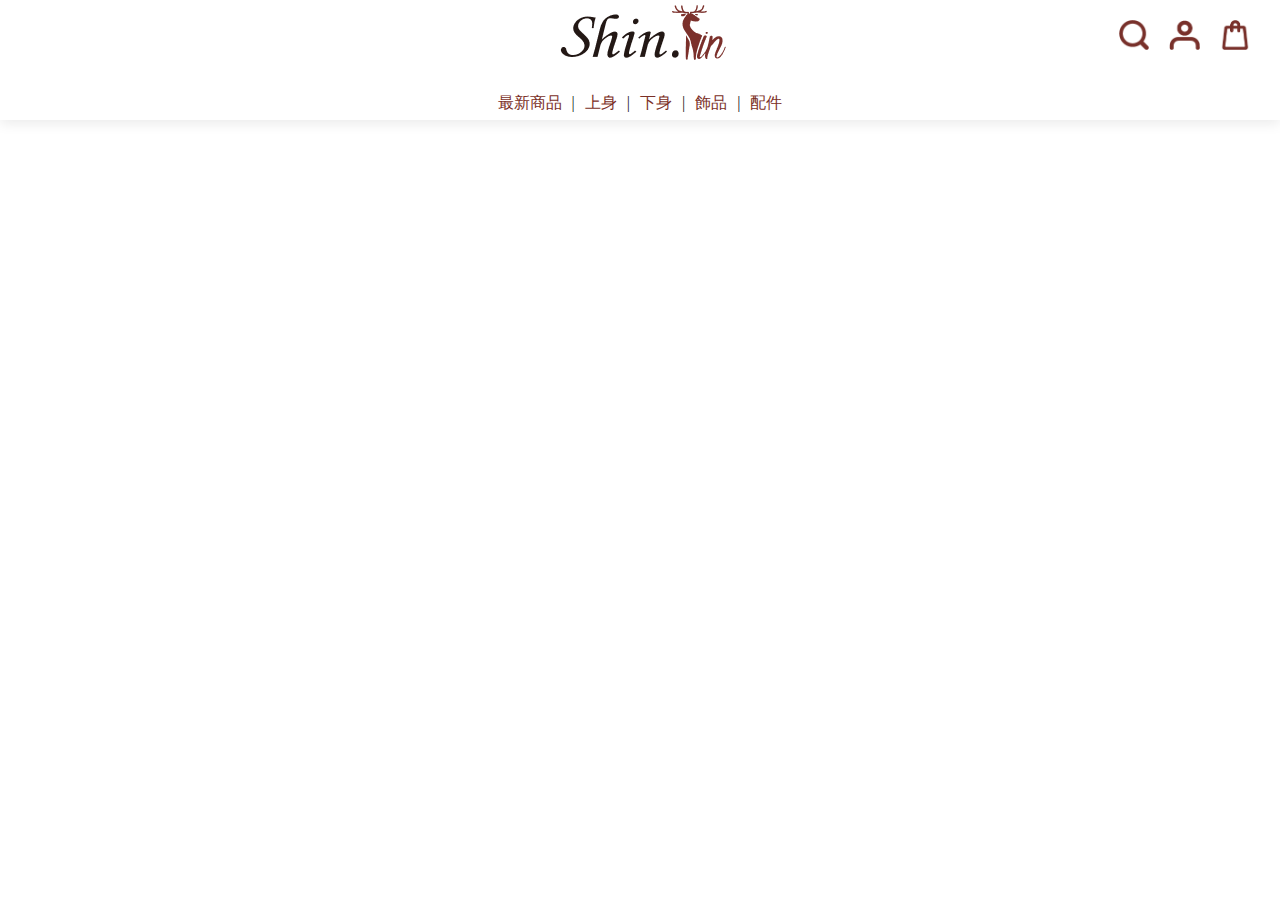
==== header.html @ 57d5ed27 "feat: header basic style" ====
<!DOCTYPE html>
<html lang="en">
  <head>
    <meta charset="UTF-8" />
    <meta name="viewport" content="width=device-width, initial-scale=1.0" />
    <title>Document</title>
    <link rel="stylesheet" href="./style/reset.css" />
    <link rel="stylesheet" href="./style/hamburger.css" />
    <link rel="stylesheet" href="./style/header.css" />
  </head>
  <body>
    <!-- header start -->
    <header>
      <!-- logo -->
      <div class="header-row">
        <div class="header-logo">
          <img
            class="header-logo-mobile"
            src="./images/00_icon/icon_mobile.png"
            alt=""
          />
          <img
            class="header-logo-tab"
            src="./images/00_icon/icon_tab.png"
            alt=""
          />
        </div>
      </div>
      <!-- 手機版右側選單 -->
      <div class="header-right">
        <img
          class="header-icon"
          src="./images/00_icon/icon_search.png"
          alt=""
        />
        <img
          class="header-icon"
          src="./images/00_icon/icon_member.png"
          alt=""
        />
        <img class="header-ham" src="./images/00_icon/icon_cart.png" alt="" />
        <button class="hamburger" type="button">
          <span class="hamburger-box">
            <span class="hamburger-inner"></span>
          </span>
        </button>
      </div>
      <div class="hamburger-list">
        <div>
          <button class="btn-special"><a href="">優惠專區</a></button>
          <button class="btn-special"><a href="">品牌聯名</a></button>
          <button class="btn-special"><a href="">特別企劃</a></button>
        </div>
        <div>
          <button class="btn-list"><a href="">全部商品</a></button>
          <button class="btn-list"><a href="">品牌故事</a></button>
          <button class="btn-list"><a href="">購物說明</a></button>
        </div>
      </div>
      <!-- 平板版navbar選單 -->
      <div class="header-row2">
        <a href="">最新商品</a>
        <p>|</p>
        <a href="">上身</a>
        <p>|</p>
        <a href="">下身</a>
        <p>|</p>
        <a href="">飾品</a>
        <p>|</p>
        <a href="">配件</a>
      </div>
    </header>
    <!-- header end -->
    <script src="./js/header.js"></script>
  </body>
</html>
---- style/hamburger.css ----
/*!
 * Hamburgers
 * @description Tasty CSS-animated hamburgers
 * @author Jonathan Suh @jonsuh
 * @site https://jonsuh.com/hamburgers
 * @link https://github.com/jonsuh/hamburgers
 */
.hamburger {
  padding: 15px 15px;
  display: inline-block;
  cursor: pointer;
  transition-property: opacity, filter;
  transition-duration: 0.15s;
  transition-timing-function: linear;
  font: inherit;
  color: inherit;
  text-transform: none;
  background-color: transparent;
  border: 0;
  margin: 0;
  overflow: visible; }
  .hamburger:hover {
    opacity: 0.7; }
  .hamburger.is-active:hover {
    opacity: 0.7; }
  .hamburger.is-active .hamburger-inner,
  .hamburger.is-active .hamburger-inner::before,
  .hamburger.is-active .hamburger-inner::after {
    background-color: #7b3027; }

.hamburger-box {
  width: 40px;
  height: 24px;
  display: inline-block;
  position: relative; }

.hamburger-inner {
  display: block;
  top: 50%;
  margin-top: -2px; }
  .hamburger-inner, .hamburger-inner::before, .hamburger-inner::after {
    width: 35px;
    height: 5px;
    background-color: #7b3027;
    border-radius: 10px;
    position: absolute;
    transition-property: transform;
    transition-duration: 0.15s;
    transition-timing-function: ease; }
  .hamburger-inner::before, .hamburger-inner::after {
    content: "";
    display: block; }
  .hamburger-inner::before {
    top: -10px; }
  .hamburger-inner::after {
    bottom: -10px; }

/*
   * 3DX
   */
.hamburger--3dx .hamburger-box {
  perspective: 80px; }

.hamburger--3dx .hamburger-inner {
  transition: transform 0.15s cubic-bezier(0.645, 0.045, 0.355, 1), background-color 0s 0.1s cubic-bezier(0.645, 0.045, 0.355, 1); }
  .hamburger--3dx .hamburger-inner::before, .hamburger--3dx .hamburger-inner::after {
    transition: transform 0s 0.1s cubic-bezier(0.645, 0.045, 0.355, 1); }

.hamburger--3dx.is-active .hamburger-inner {
  background-color: transparent !important;
  transform: rotateY(180deg); }
  .hamburger--3dx.is-active .hamburger-inner::before {
    transform: translate3d(0, 10px, 0) rotate(45deg); }
  .hamburger--3dx.is-active .hamburger-inner::after {
    transform: translate3d(0, -10px, 0) rotate(-45deg); }

/*
   * 3DX Reverse
   */
.hamburger--3dx-r .hamburger-box {
  perspective: 80px; }

.hamburger--3dx-r .hamburger-inner {
  transition: transform 0.15s cubic-bezier(0.645, 0.045, 0.355, 1), background-color 0s 0.1s cubic-bezier(0.645, 0.045, 0.355, 1); }
  .hamburger--3dx-r .hamburger-inner::before, .hamburger--3dx-r .hamburger-inner::after {
    transition: transform 0s 0.1s cubic-bezier(0.645, 0.045, 0.355, 1); }

.hamburger--3dx-r.is-active .hamburger-inner {
  background-color: transparent !important;
  transform: rotateY(-180deg); }
  .hamburger--3dx-r.is-active .hamburger-inner::before {
    transform: translate3d(0, 10px, 0) rotate(45deg); }
  .hamburger--3dx-r.is-active .hamburger-inner::after {
    transform: translate3d(0, -10px, 0) rotate(-45deg); }

/*
   * 3DY
   */
.hamburger--3dy .hamburger-box {
  perspective: 80px; }

.hamburger--3dy .hamburger-inner {
  transition: transform 0.15s cubic-bezier(0.645, 0.045, 0.355, 1), background-color 0s 0.1s cubic-bezier(0.645, 0.045, 0.355, 1); }
  .hamburger--3dy .hamburger-inner::before, .hamburger--3dy .hamburger-inner::after {
    transition: transform 0s 0.1s cubic-bezier(0.645, 0.045, 0.355, 1); }

.hamburger--3dy.is-active .hamburger-inner {
  background-color: transparent !important;
  transform: rotateX(-180deg); }
  .hamburger--3dy.is-active .hamburger-inner::before {
    transform: translate3d(0, 10px, 0) rotate(45deg); }
  .hamburger--3dy.is-active .hamburger-inner::after {
    transform: translate3d(0, -10px, 0) rotate(-45deg); }

/*
   * 3DY Reverse
   */
.hamburger--3dy-r .hamburger-box {
  perspective: 80px; }

.hamburger--3dy-r .hamburger-inner {
  transition: transform 0.15s cubic-bezier(0.645, 0.045, 0.355, 1), background-color 0s 0.1s cubic-bezier(0.645, 0.045, 0.355, 1); }
  .hamburger--3dy-r .hamburger-inner::before, .hamburger--3dy-r .hamburger-inner::after {
    transition: transform 0s 0.1s cubic-bezier(0.645, 0.045, 0.355, 1); }

.hamburger--3dy-r.is-active .hamburger-inner {
  background-color: transparent !important;
  transform: rotateX(180deg); }
  .hamburger--3dy-r.is-active .hamburger-inner::before {
    transform: translate3d(0, 10px, 0) rotate(45deg); }
  .hamburger--3dy-r.is-active .hamburger-inner::after {
    transform: translate3d(0, -10px, 0) rotate(-45deg); }

/*
   * 3DXY
   */
.hamburger--3dxy .hamburger-box {
  perspective: 80px; }

.hamburger--3dxy .hamburger-inner {
  transition: transform 0.15s cubic-bezier(0.645, 0.045, 0.355, 1), background-color 0s 0.1s cubic-bezier(0.645, 0.045, 0.355, 1); }
  .hamburger--3dxy .hamburger-inner::before, .hamburger--3dxy .hamburger-inner::after {
    transition: transform 0s 0.1s cubic-bezier(0.645, 0.045, 0.355, 1); }

.hamburger--3dxy.is-active .hamburger-inner {
  background-color: transparent !important;
  transform: rotateX(180deg) rotateY(180deg); }
  .hamburger--3dxy.is-active .hamburger-inner::before {
    transform: translate3d(0, 10px, 0) rotate(45deg); }
  .hamburger--3dxy.is-active .hamburger-inner::after {
    transform: translate3d(0, -10px, 0) rotate(-45deg); }

/*
   * 3DXY Reverse
   */
.hamburger--3dxy-r .hamburger-box {
  perspective: 80px; }

.hamburger--3dxy-r .hamburger-inner {
  transition: transform 0.15s cubic-bezier(0.645, 0.045, 0.355, 1), background-color 0s 0.1s cubic-bezier(0.645, 0.045, 0.355, 1); }
  .hamburger--3dxy-r .hamburger-inner::before, .hamburger--3dxy-r .hamburger-inner::after {
    transition: transform 0s 0.1s cubic-bezier(0.645, 0.045, 0.355, 1); }

.hamburger--3dxy-r.is-active .hamburger-inner {
  background-color: transparent !important;
  transform: rotateX(180deg) rotateY(180deg) rotateZ(-180deg); }
  .hamburger--3dxy-r.is-active .hamburger-inner::before {
    transform: translate3d(0, 10px, 0) rotate(45deg); }
  .hamburger--3dxy-r.is-active .hamburger-inner::after {
    transform: translate3d(0, -10px, 0) rotate(-45deg); }

/*
   * Arrow
   */
.hamburger--arrow.is-active .hamburger-inner::before {
  transform: translate3d(-8px, 0, 0) rotate(-45deg) scale(0.7, 1); }

.hamburger--arrow.is-active .hamburger-inner::after {
  transform: translate3d(-8px, 0, 0) rotate(45deg) scale(0.7, 1); }

/*
   * Arrow Right
   */
.hamburger--arrow-r.is-active .hamburger-inner::before {
  transform: translate3d(8px, 0, 0) rotate(45deg) scale(0.7, 1); }

.hamburger--arrow-r.is-active .hamburger-inner::after {
  transform: translate3d(8px, 0, 0) rotate(-45deg) scale(0.7, 1); }

/*
   * Arrow Alt
   */
.hamburger--arrowalt .hamburger-inner::before {
  transition: top 0.1s 0.1s ease, transform 0.1s cubic-bezier(0.165, 0.84, 0.44, 1); }

.hamburger--arrowalt .hamburger-inner::after {
  transition: bottom 0.1s 0.1s ease, transform 0.1s cubic-bezier(0.165, 0.84, 0.44, 1); }

.hamburger--arrowalt.is-active .hamburger-inner::before {
  top: 0;
  transform: translate3d(-8px, -10px, 0) rotate(-45deg) scale(0.7, 1);
  transition: top 0.1s ease, transform 0.1s 0.1s cubic-bezier(0.895, 0.03, 0.685, 0.22); }

.hamburger--arrowalt.is-active .hamburger-inner::after {
  bottom: 0;
  transform: translate3d(-8px, 10px, 0) rotate(45deg) scale(0.7, 1);
  transition: bottom 0.1s ease, transform 0.1s 0.1s cubic-bezier(0.895, 0.03, 0.685, 0.22); }

/*
   * Arrow Alt Right
   */
.hamburger--arrowalt-r .hamburger-inner::before {
  transition: top 0.1s 0.1s ease, transform 0.1s cubic-bezier(0.165, 0.84, 0.44, 1); }

.hamburger--arrowalt-r .hamburger-inner::after {
  transition: bottom 0.1s 0.1s ease, transform 0.1s cubic-bezier(0.165, 0.84, 0.44, 1); }

.hamburger--arrowalt-r.is-active .hamburger-inner::before {
  top: 0;
  transform: translate3d(8px, -10px, 0) rotate(45deg) scale(0.7, 1);
  transition: top 0.1s ease, transform 0.1s 0.1s cubic-bezier(0.895, 0.03, 0.685, 0.22); }

.hamburger--arrowalt-r.is-active .hamburger-inner::after {
  bottom: 0;
  transform: translate3d(8px, 10px, 0) rotate(-45deg) scale(0.7, 1);
  transition: bottom 0.1s ease, transform 0.1s 0.1s cubic-bezier(0.895, 0.03, 0.685, 0.22); }

/*
   * Arrow Turn
   */
.hamburger--arrowturn.is-active .hamburger-inner {
  transform: rotate(-180deg); }
  .hamburger--arrowturn.is-active .hamburger-inner::before {
    transform: translate3d(8px, 0, 0) rotate(45deg) scale(0.7, 1); }
  .hamburger--arrowturn.is-active .hamburger-inner::after {
    transform: translate3d(8px, 0, 0) rotate(-45deg) scale(0.7, 1); }

/*
   * Arrow Turn Right
   */
.hamburger--arrowturn-r.is-active .hamburger-inner {
  transform: rotate(-180deg); }
  .hamburger--arrowturn-r.is-active .hamburger-inner::before {
    transform: translate3d(-8px, 0, 0) rotate(-45deg) scale(0.7, 1); }
  .hamburger--arrowturn-r.is-active .hamburger-inner::after {
    transform: translate3d(-8px, 0, 0) rotate(45deg) scale(0.7, 1); }

/*
   * Boring
   */
.hamburger--boring .hamburger-inner, .hamburger--boring .hamburger-inner::before, .hamburger--boring .hamburger-inner::after {
  transition-property: none; }

.hamburger--boring.is-active .hamburger-inner {
  transform: rotate(45deg); }
  .hamburger--boring.is-active .hamburger-inner::before {
    top: 0;
    opacity: 0; }
  .hamburger--boring.is-active .hamburger-inner::after {
    bottom: 0;
    transform: rotate(-90deg); }

/*
   * Collapse
   */
.hamburger--collapse .hamburger-inner {
  top: auto;
  bottom: 0;
  transition-duration: 0.13s;
  transition-delay: 0.13s;
  transition-timing-function: cubic-bezier(0.55, 0.055, 0.675, 0.19); }
  .hamburger--collapse .hamburger-inner::after {
    top: -20px;
    transition: top 0.2s 0.2s cubic-bezier(0.33333, 0.66667, 0.66667, 1), opacity 0.1s linear; }
  .hamburger--collapse .hamburger-inner::before {
    transition: top 0.12s 0.2s cubic-bezier(0.33333, 0.66667, 0.66667, 1), transform 0.13s cubic-bezier(0.55, 0.055, 0.675, 0.19); }

.hamburger--collapse.is-active .hamburger-inner {
  transform: translate3d(0, -10px, 0) rotate(-45deg);
  transition-delay: 0.22s;
  transition-timing-function: cubic-bezier(0.215, 0.61, 0.355, 1); }
  .hamburger--collapse.is-active .hamburger-inner::after {
    top: 0;
    opacity: 0;
    transition: top 0.2s cubic-bezier(0.33333, 0, 0.66667, 0.33333), opacity 0.1s 0.22s linear; }
  .hamburger--collapse.is-active .hamburger-inner::before {
    top: 0;
    transform: rotate(-90deg);
    transition: top 0.1s 0.16s cubic-bezier(0.33333, 0, 0.66667, 0.33333), transform 0.13s 0.25s cubic-bezier(0.215, 0.61, 0.355, 1); }

/*
   * Collapse Reverse
   */
.hamburger--collapse-r .hamburger-inner {
  top: auto;
  bottom: 0;
  transition-duration: 0.13s;
  transition-delay: 0.13s;
  transition-timing-function: cubic-bezier(0.55, 0.055, 0.675, 0.19); }
  .hamburger--collapse-r .hamburger-inner::after {
    top: -20px;
    transition: top 0.2s 0.2s cubic-bezier(0.33333, 0.66667, 0.66667, 1), opacity 0.1s linear; }
  .hamburger--collapse-r .hamburger-inner::before {
    transition: top 0.12s 0.2s cubic-bezier(0.33333, 0.66667, 0.66667, 1), transform 0.13s cubic-bezier(0.55, 0.055, 0.675, 0.19); }

.hamburger--collapse-r.is-active .hamburger-inner {
  transform: translate3d(0, -10px, 0) rotate(45deg);
  transition-delay: 0.22s;
  transition-timing-function: cubic-bezier(0.215, 0.61, 0.355, 1); }
  .hamburger--collapse-r.is-active .hamburger-inner::after {
    top: 0;
    opacity: 0;
    transition: top 0.2s cubic-bezier(0.33333, 0, 0.66667, 0.33333), opacity 0.1s 0.22s linear; }
  .hamburger--collapse-r.is-active .hamburger-inner::before {
    top: 0;
    transform: rotate(90deg);
    transition: top 0.1s 0.16s cubic-bezier(0.33333, 0, 0.66667, 0.33333), transform 0.13s 0.25s cubic-bezier(0.215, 0.61, 0.355, 1); }

/*
   * Elastic
   */
.hamburger--elastic .hamburger-inner {
  top: 2px;
  transition-duration: 0.275s;
  transition-timing-function: cubic-bezier(0.68, -0.55, 0.265, 1.55); }
  .hamburger--elastic .hamburger-inner::before {
    top: 10px;
    transition: opacity 0.125s 0.275s ease; }
  .hamburger--elastic .hamburger-inner::after {
    top: 20px;
    transition: transform 0.275s cubic-bezier(0.68, -0.55, 0.265, 1.55); }

.hamburger--elastic.is-active .hamburger-inner {
  transform: translate3d(0, 10px, 0) rotate(135deg);
  transition-delay: 0.075s; }
  .hamburger--elastic.is-active .hamburger-inner::before {
    transition-delay: 0s;
    opacity: 0; }
  .hamburger--elastic.is-active .hamburger-inner::after {
    transform: translate3d(0, -20px, 0) rotate(-270deg);
    transition-delay: 0.075s; }

/*
   * Elastic Reverse
   */
.hamburger--elastic-r .hamburger-inner {
  top: 2px;
  transition-duration: 0.275s;
  transition-timing-function: cubic-bezier(0.68, -0.55, 0.265, 1.55); }
  .hamburger--elastic-r .hamburger-inner::before {
    top: 10px;
    transition: opacity 0.125s 0.275s ease; }
  .hamburger--elastic-r .hamburger-inner::after {
    top: 20px;
    transition: transform 0.275s cubic-bezier(0.68, -0.55, 0.265, 1.55); }

.hamburger--elastic-r.is-active .hamburger-inner {
  transform: translate3d(0, 10px, 0) rotate(-135deg);
  transition-delay: 0.075s; }
  .hamburger--elastic-r.is-active .hamburger-inner::before {
    transition-delay: 0s;
    opacity: 0; }
  .hamburger--elastic-r.is-active .hamburger-inner::after {
    transform: translate3d(0, -20px, 0) rotate(270deg);
    transition-delay: 0.075s; }

/*
   * Emphatic
   */
.hamburger--emphatic {
  overflow: hidden; }
  .hamburger--emphatic .hamburger-inner {
    transition: background-color 0.125s 0.175s ease-in; }
    .hamburger--emphatic .hamburger-inner::before {
      left: 0;
      transition: transform 0.125s cubic-bezier(0.6, 0.04, 0.98, 0.335), top 0.05s 0.125s linear, left 0.125s 0.175s ease-in; }
    .hamburger--emphatic .hamburger-inner::after {
      top: 10px;
      right: 0;
      transition: transform 0.125s cubic-bezier(0.6, 0.04, 0.98, 0.335), top 0.05s 0.125s linear, right 0.125s 0.175s ease-in; }
  .hamburger--emphatic.is-active .hamburger-inner {
    transition-delay: 0s;
    transition-timing-function: ease-out;
    background-color: transparent !important; }
    .hamburger--emphatic.is-active .hamburger-inner::before {
      left: -80px;
      top: -80px;
      transform: translate3d(80px, 80px, 0) rotate(45deg);
      transition: left 0.125s ease-out, top 0.05s 0.125s linear, transform 0.125s 0.175s cubic-bezier(0.075, 0.82, 0.165, 1); }
    .hamburger--emphatic.is-active .hamburger-inner::after {
      right: -80px;
      top: -80px;
      transform: translate3d(-80px, 80px, 0) rotate(-45deg);
      transition: right 0.125s ease-out, top 0.05s 0.125s linear, transform 0.125s 0.175s cubic-bezier(0.075, 0.82, 0.165, 1); }

/*
   * Emphatic Reverse
   */
.hamburger--emphatic-r {
  overflow: hidden; }
  .hamburger--emphatic-r .hamburger-inner {
    transition: background-color 0.125s 0.175s ease-in; }
    .hamburger--emphatic-r .hamburger-inner::before {
      left: 0;
      transition: transform 0.125s cubic-bezier(0.6, 0.04, 0.98, 0.335), top 0.05s 0.125s linear, left 0.125s 0.175s ease-in; }
    .hamburger--emphatic-r .hamburger-inner::after {
      top: 10px;
      right: 0;
      transition: transform 0.125s cubic-bezier(0.6, 0.04, 0.98, 0.335), top 0.05s 0.125s linear, right 0.125s 0.175s ease-in; }
  .hamburger--emphatic-r.is-active .hamburger-inner {
    transition-delay: 0s;
    transition-timing-function: ease-out;
    background-color: transparent !important; }
    .hamburger--emphatic-r.is-active .hamburger-inner::before {
      left: -80px;
      top: 80px;
      transform: translate3d(80px, -80px, 0) rotate(-45deg);
      transition: left 0.125s ease-out, top 0.05s 0.125s linear, transform 0.125s 0.175s cubic-bezier(0.075, 0.82, 0.165, 1); }
    .hamburger--emphatic-r.is-active .hamburger-inner::after {
      right: -80px;
      top: 80px;
      transform: translate3d(-80px, -80px, 0) rotate(45deg);
      transition: right 0.125s ease-out, top 0.05s 0.125s linear, transform 0.125s 0.175s cubic-bezier(0.075, 0.82, 0.165, 1); }

/*
   * Minus
   */
.hamburger--minus .hamburger-inner::before, .hamburger--minus .hamburger-inner::after {
  transition: bottom 0.08s 0s ease-out, top 0.08s 0s ease-out, opacity 0s linear; }

.hamburger--minus.is-active .hamburger-inner::before, .hamburger--minus.is-active .hamburger-inner::after {
  opacity: 0;
  transition: bottom 0.08s ease-out, top 0.08s ease-out, opacity 0s 0.08s linear; }

.hamburger--minus.is-active .hamburger-inner::before {
  top: 0; }

.hamburger--minus.is-active .hamburger-inner::after {
  bottom: 0; }

/*
   * Slider
   */
.hamburger--slider .hamburger-inner {
  top: 2px; }
  .hamburger--slider .hamburger-inner::before {
    top: 10px;
    transition-property: transform, opacity;
    transition-timing-function: ease;
    transition-duration: 0.15s; }
  .hamburger--slider .hamburger-inner::after {
    top: 20px; }

.hamburger--slider.is-active .hamburger-inner {
  transform: translate3d(0, 10px, 0) rotate(45deg); }
  .hamburger--slider.is-active .hamburger-inner::before {
    transform: rotate(-45deg) translate3d(-5.71429px, -6px, 0);
    opacity: 0; }
  .hamburger--slider.is-active .hamburger-inner::after {
    transform: translate3d(0, -20px, 0) rotate(-90deg); }

/*
   * Slider Reverse
   */
.hamburger--slider-r .hamburger-inner {
  top: 2px; }
  .hamburger--slider-r .hamburger-inner::before {
    top: 10px;
    transition-property: transform, opacity;
    transition-timing-function: ease;
    transition-duration: 0.15s; }
  .hamburger--slider-r .hamburger-inner::after {
    top: 20px; }

.hamburger--slider-r.is-active .hamburger-inner {
  transform: translate3d(0, 10px, 0) rotate(-45deg); }
  .hamburger--slider-r.is-active .hamburger-inner::before {
    transform: rotate(45deg) translate3d(5.71429px, -6px, 0);
    opacity: 0; }
  .hamburger--slider-r.is-active .hamburger-inner::after {
    transform: translate3d(0, -20px, 0) rotate(90deg); }

/*
   * Spin
   */
.hamburger--spin .hamburger-inner {
  transition-duration: 0.22s;
  transition-timing-function: cubic-bezier(0.55, 0.055, 0.675, 0.19); }
  .hamburger--spin .hamburger-inner::before {
    transition: top 0.1s 0.25s ease-in, opacity 0.1s ease-in; }
  .hamburger--spin .hamburger-inner::after {
    transition: bottom 0.1s 0.25s ease-in, transform 0.22s cubic-bezier(0.55, 0.055, 0.675, 0.19); }

.hamburger--spin.is-active .hamburger-inner {
  transform: rotate(225deg);
  transition-delay: 0.12s;
  transition-timing-function: cubic-bezier(0.215, 0.61, 0.355, 1); }
  .hamburger--spin.is-active .hamburger-inner::before {
    top: 0;
    opacity: 0;
    transition: top 0.1s ease-out, opacity 0.1s 0.12s ease-out; }
  .hamburger--spin.is-active .hamburger-inner::after {
    bottom: 0;
    transform: rotate(-90deg);
    transition: bottom 0.1s ease-out, transform 0.22s 0.12s cubic-bezier(0.215, 0.61, 0.355, 1); }

/*
   * Spin Reverse
   */
.hamburger--spin-r .hamburger-inner {
  transition-duration: 0.22s;
  transition-timing-function: cubic-bezier(0.55, 0.055, 0.675, 0.19); }
  .hamburger--spin-r .hamburger-inner::before {
    transition: top 0.1s 0.25s ease-in, opacity 0.1s ease-in; }
  .hamburger--spin-r .hamburger-inner::after {
    transition: bottom 0.1s 0.25s ease-in, transform 0.22s cubic-bezier(0.55, 0.055, 0.675, 0.19); }

.hamburger--spin-r.is-active .hamburger-inner {
  transform: rotate(-225deg);
  transition-delay: 0.12s;
  transition-timing-function: cubic-bezier(0.215, 0.61, 0.355, 1); }
  .hamburger--spin-r.is-active .hamburger-inner::before {
    top: 0;
    opacity: 0;
    transition: top 0.1s ease-out, opacity 0.1s 0.12s ease-out; }
  .hamburger--spin-r.is-active .hamburger-inner::after {
    bottom: 0;
    transform: rotate(90deg);
    transition: bottom 0.1s ease-out, transform 0.22s 0.12s cubic-bezier(0.215, 0.61, 0.355, 1); }

/*
   * Spring
   */
.hamburger--spring .hamburger-inner {
  top: 2px;
  transition: background-color 0s 0.13s linear; }
  .hamburger--spring .hamburger-inner::before {
    top: 10px;
    transition: top 0.1s 0.2s cubic-bezier(0.33333, 0.66667, 0.66667, 1), transform 0.13s cubic-bezier(0.55, 0.055, 0.675, 0.19); }
  .hamburger--spring .hamburger-inner::after {
    top: 20px;
    transition: top 0.2s 0.2s cubic-bezier(0.33333, 0.66667, 0.66667, 1), transform 0.13s cubic-bezier(0.55, 0.055, 0.675, 0.19); }

.hamburger--spring.is-active .hamburger-inner {
  transition-delay: 0.22s;
  background-color: transparent !important; }
  .hamburger--spring.is-active .hamburger-inner::before {
    top: 0;
    transition: top 0.1s 0.15s cubic-bezier(0.33333, 0, 0.66667, 0.33333), transform 0.13s 0.22s cubic-bezier(0.215, 0.61, 0.355, 1);
    transform: translate3d(0, 10px, 0) rotate(45deg); }
  .hamburger--spring.is-active .hamburger-inner::after {
    top: 0;
    transition: top 0.2s cubic-bezier(0.33333, 0, 0.66667, 0.33333), transform 0.13s 0.22s cubic-bezier(0.215, 0.61, 0.355, 1);
    transform: translate3d(0, 10px, 0) rotate(-45deg); }

/*
   * Spring Reverse
   */
.hamburger--spring-r .hamburger-inner {
  top: auto;
  bottom: 0;
  transition-duration: 0.13s;
  transition-delay: 0s;
  transition-timing-function: cubic-bezier(0.55, 0.055, 0.675, 0.19); }
  .hamburger--spring-r .hamburger-inner::after {
    top: -20px;
    transition: top 0.2s 0.2s cubic-bezier(0.33333, 0.66667, 0.66667, 1), opacity 0s linear; }
  .hamburger--spring-r .hamburger-inner::before {
    transition: top 0.1s 0.2s cubic-bezier(0.33333, 0.66667, 0.66667, 1), transform 0.13s cubic-bezier(0.55, 0.055, 0.675, 0.19); }

.hamburger--spring-r.is-active .hamburger-inner {
  transform: translate3d(0, -10px, 0) rotate(-45deg);
  transition-delay: 0.22s;
  transition-timing-function: cubic-bezier(0.215, 0.61, 0.355, 1); }
  .hamburger--spring-r.is-active .hamburger-inner::after {
    top: 0;
    opacity: 0;
    transition: top 0.2s cubic-bezier(0.33333, 0, 0.66667, 0.33333), opacity 0s 0.22s linear; }
  .hamburger--spring-r.is-active .hamburger-inner::before {
    top: 0;
    transform: rotate(90deg);
    transition: top 0.1s 0.15s cubic-bezier(0.33333, 0, 0.66667, 0.33333), transform 0.13s 0.22s cubic-bezier(0.215, 0.61, 0.355, 1); }

/*
   * Stand
   */
.hamburger--stand .hamburger-inner {
  transition: transform 0.075s 0.15s cubic-bezier(0.55, 0.055, 0.675, 0.19), background-color 0s 0.075s linear; }
  .hamburger--stand .hamburger-inner::before {
    transition: top 0.075s 0.075s ease-in, transform 0.075s 0s cubic-bezier(0.55, 0.055, 0.675, 0.19); }
  .hamburger--stand .hamburger-inner::after {
    transition: bottom 0.075s 0.075s ease-in, transform 0.075s 0s cubic-bezier(0.55, 0.055, 0.675, 0.19); }

.hamburger--stand.is-active .hamburger-inner {
  transform: rotate(90deg);
  background-color: transparent !important;
  transition: transform 0.075s 0s cubic-bezier(0.215, 0.61, 0.355, 1), background-color 0s 0.15s linear; }
  .hamburger--stand.is-active .hamburger-inner::before {
    top: 0;
    transform: rotate(-45deg);
    transition: top 0.075s 0.1s ease-out, transform 0.075s 0.15s cubic-bezier(0.215, 0.61, 0.355, 1); }
  .hamburger--stand.is-active .hamburger-inner::after {
    bottom: 0;
    transform: rotate(45deg);
    transition: bottom 0.075s 0.1s ease-out, transform 0.075s 0.15s cubic-bezier(0.215, 0.61, 0.355, 1); }

/*
   * Stand Reverse
   */
.hamburger--stand-r .hamburger-inner {
  transition: transform 0.075s 0.15s cubic-bezier(0.55, 0.055, 0.675, 0.19), background-color 0s 0.075s linear; }
  .hamburger--stand-r .hamburger-inner::before {
    transition: top 0.075s 0.075s ease-in, transform 0.075s 0s cubic-bezier(0.55, 0.055, 0.675, 0.19); }
  .hamburger--stand-r .hamburger-inner::after {
    transition: bottom 0.075s 0.075s ease-in, transform 0.075s 0s cubic-bezier(0.55, 0.055, 0.675, 0.19); }

.hamburger--stand-r.is-active .hamburger-inner {
  transform: rotate(-90deg);
  background-color: transparent !important;
  transition: transform 0.075s 0s cubic-bezier(0.215, 0.61, 0.355, 1), background-color 0s 0.15s linear; }
  .hamburger--stand-r.is-active .hamburger-inner::before {
    top: 0;
    transform: rotate(-45deg);
    transition: top 0.075s 0.1s ease-out, transform 0.075s 0.15s cubic-bezier(0.215, 0.61, 0.355, 1); }
  .hamburger--stand-r.is-active .hamburger-inner::after {
    bottom: 0;
    transform: rotate(45deg);
    transition: bottom 0.075s 0.1s ease-out, transform 0.075s 0.15s cubic-bezier(0.215, 0.61, 0.355, 1); }

/*
   * Squeeze
   */
.hamburger--squeeze .hamburger-inner {
  transition-duration: 0.075s;
  transition-timing-function: cubic-bezier(0.55, 0.055, 0.675, 0.19); }
  .hamburger--squeeze .hamburger-inner::before {
    transition: top 0.075s 0.12s ease, opacity 0.075s ease; }
  .hamburger--squeeze .hamburger-inner::after {
    transition: bottom 0.075s 0.12s ease, transform 0.075s cubic-bezier(0.55, 0.055, 0.675, 0.19); }

.hamburger--squeeze.is-active .hamburger-inner {
  transform: rotate(45deg);
  transition-delay: 0.12s;
  transition-timing-function: cubic-bezier(0.215, 0.61, 0.355, 1); }
  .hamburger--squeeze.is-active .hamburger-inner::before {
    top: 0;
    opacity: 0;
    transition: top 0.075s ease, opacity 0.075s 0.12s ease; }
  .hamburger--squeeze.is-active .hamburger-inner::after {
    bottom: 0;
    transform: rotate(-90deg);
    transition: bottom 0.075s ease, transform 0.075s 0.12s cubic-bezier(0.215, 0.61, 0.355, 1); }

/*
   * Vortex
   */
.hamburger--vortex .hamburger-inner {
  transition-duration: 0.2s;
  transition-timing-function: cubic-bezier(0.19, 1, 0.22, 1); }
  .hamburger--vortex .hamburger-inner::before, .hamburger--vortex .hamburger-inner::after {
    transition-duration: 0s;
    transition-delay: 0.1s;
    transition-timing-function: linear; }
  .hamburger--vortex .hamburger-inner::before {
    transition-property: top, opacity; }
  .hamburger--vortex .hamburger-inner::after {
    transition-property: bottom, transform; }

.hamburger--vortex.is-active .hamburger-inner {
  transform: rotate(765deg);
  transition-timing-function: cubic-bezier(0.19, 1, 0.22, 1); }
  .hamburger--vortex.is-active .hamburger-inner::before, .hamburger--vortex.is-active .hamburger-inner::after {
    transition-delay: 0s; }
  .hamburger--vortex.is-active .hamburger-inner::before {
    top: 0;
    opacity: 0; }
  .hamburger--vortex.is-active .hamburger-inner::after {
    bottom: 0;
    transform: rotate(90deg); }

/*
   * Vortex Reverse
   */
.hamburger--vortex-r .hamburger-inner {
  transition-duration: 0.2s;
  transition-timing-function: cubic-bezier(0.19, 1, 0.22, 1); }
  .hamburger--vortex-r .hamburger-inner::before, .hamburger--vortex-r .hamburger-inner::after {
    transition-duration: 0s;
    transition-delay: 0.1s;
    transition-timing-function: linear; }
  .hamburger--vortex-r .hamburger-inner::before {
    transition-property: top, opacity; }
  .hamburger--vortex-r .hamburger-inner::after {
    transition-property: bottom, transform; }

.hamburger--vortex-r.is-active .hamburger-inner {
  transform: rotate(-765deg);
  transition-timing-function: cubic-bezier(0.19, 1, 0.22, 1); }
  .hamburger--vortex-r.is-active .hamburger-inner::before, .hamburger--vortex-r.is-active .hamburger-inner::after {
    transition-delay: 0s; }
  .hamburger--vortex-r.is-active .hamburger-inner::before {
    top: 0;
    opacity: 0; }
  .hamburger--vortex-r.is-active .hamburger-inner::after {
    bottom: 0;
    transform: rotate(-90deg); }
---- style/header.css ----
header {
  position: relative;
  height: 70px;
  box-shadow: 0 4px 12px 0 rgba(0, 0, 0, 0.08);
  /* display: flex; */
  /* flex-direction:column; */
}

/* 手機版logo外層容器 */
.header-row {
  position: absolute;
  width: 100vw;
  display: flex;
  justify-content: flex-start;
  align-items: center;
  z-index: 5;
}

.header-logo-mobile {
  margin: 0 20px;
  height: 60px;
}

.header-logo-tab, .header-row2 {
  display: none;
}

.header-icon, .header-ham {
  display: inline-block;
  position: relative;
  height: 30px;
  padding: 10px;
  margin: auto 0;
}

.header-right {
  display: flex;
  justify-content: end;
  position: sticky;
  height: 60px;
  left: 100vw;
  bottom: 10px;
  margin: 0 20px;
  z-index: 100;
  padding: 5px 0;
}

.hamburger-list {
  display: flex;
  width: 20rem;
  position: sticky;
  flex-direction: column;
  left: 100vw;
  z-index: 1000;
  box-shadow: 0 4px 12px 0 rgba(0, 0, 0, 0.08);
}

.btn-special {
  display: flex;
  justify-content: flex-start;
  align-items: center;
  width: 17rem;
  height: 45px;
  border: 0px;
  background-color: #7b3027;
  margin: 10px auto;
  
}

.btn-special a {
  text-decoration: none;
  color: #F4F3EE;
  font-size: 1rem;
  letter-spacing: 20%;
}

.btn-list {
  display: flex;
  justify-content: flex-start;
  align-items: center;
  width: 17rem;
  height: 45px;
  background-color: #FFF;
  margin: 10px auto;
  border: 0px;
  border-bottom: 1px solid #000;
}

.btn-list a {
  text-decoration: none;
  color: #000;
  font-size: 1rem;
  letter-spacing: 20%;
}

@media screen and (min-width: 36rem) {
  header {
    height: 120px;
  }
  .header-logo {
    margin: 0 auto;
  }
  .header-logo-mobile, .hamburger, .hamburger-list {
    display: none;
  }
  .header-logo-tab, .header-row2 {
    display: flex;
  }
  .header-row2 {
    margin: 25px auto;
    justify-content: center;
    a {
    text-decoration:none;
    margin: 0 10px;
    font-size: 1rem;
    color: #7b3027;
  }
  }
}
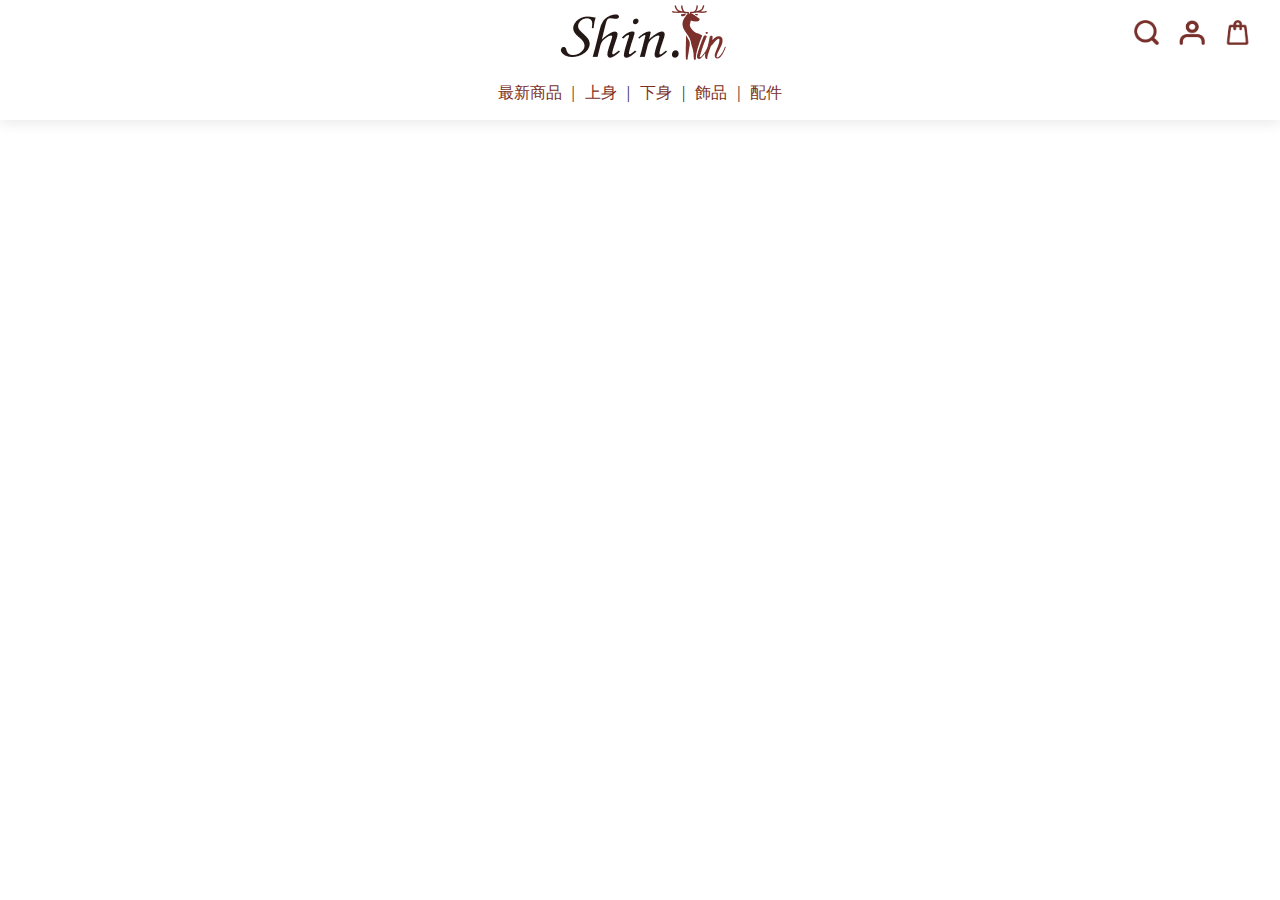
==== commit 5754ab6e: "fix: hamburger list styles" ====
--- a/header.html
+++ b/header.html
@@ -31,15 +31,18 @@
         <img
           class="header-icon"
           src="./images/00_icon/icon_search.png"
-          alt=""
+          alt="搜尋"
         />
+        <a href="">
         <img
           class="header-icon"
           src="./images/00_icon/icon_member.png"
-          alt=""
+          alt="會員中心"
         />
-        <img class="header-ham" src="./images/00_icon/icon_cart.png" alt="" />
-        <button class="hamburger" type="button">
+        </a>
+        <a href="">
+        <img class="header-icon" src="./images/00_icon/icon_cart.png" alt="購物車" /></a>
+        <button class="hamburger hamburger--squeeze" type="button">
           <span class="hamburger-box">
             <span class="hamburger-inner"></span>
           </span>
@@ -55,6 +58,13 @@
           <button class="btn-list"><a href="">全部商品</a></button>
           <button class="btn-list"><a href="">品牌故事</a></button>
           <button class="btn-list"><a href="">購物說明</a></button>
+        </div>
+        <div class="hamburger-list-bottom">
+          <div class="t">
+            <img src="./images/00_icon/icon_member.png" alt="">
+            <a  href="">會員中心</a></div>
+            <p>|</p>
+          <div class="t"><img src="./images/00_icon/icon_cart.png" alt=""><a href="">購物車</a></div>
         </div>
       </div>
       <!-- 平板版navbar選單 -->
--- a/style/hamburger.css
+++ b/style/hamburger.css
@@ -29,7 +29,7 @@
     background-color: #7b3027; }
 
 .hamburger-box {
-  width: 40px;
+  width: 30px;
   height: 24px;
   display: inline-block;
   position: relative; }
@@ -39,8 +39,8 @@
   top: 50%;
   margin-top: -2px; }
   .hamburger-inner, .hamburger-inner::before, .hamburger-inner::after {
-    width: 35px;
-    height: 5px;
+    width: 25px;
+    height: 3px;
     background-color: #7b3027;
     border-radius: 10px;
     position: absolute;
@@ -51,9 +51,9 @@
     content: "";
     display: block; }
   .hamburger-inner::before {
-    top: -10px; }
+    top: -8px; }
   .hamburger-inner::after {
-    bottom: -10px; }
+    bottom: -8px; }
 
 /*
    * 3DX
--- a/style/header.css
+++ b/style/header.css
@@ -25,14 +25,6 @@
   display: none;
 }
 
-.header-icon, .header-ham {
-  display: inline-block;
-  position: relative;
-  height: 30px;
-  padding: 10px;
-  margin: auto 0;
-}
-
 .header-right {
   display: flex;
   justify-content: end;
@@ -45,14 +37,28 @@
   padding: 5px 0;
 }
 
+.header-icon {
+  display: inline-block;
+  position: relative;
+  height: 25px;
+  padding: 10px;
+  margin: 5px 0;
+  cursor: pointer;
+}
+
+/* 漢堡選單 */
 .hamburger-list {
-  display: flex;
   width: 20rem;
   position: sticky;
   flex-direction: column;
   left: 100vw;
   z-index: 1000;
   box-shadow: 0 4px 12px 0 rgba(0, 0, 0, 0.08);
+  display: none;
+}
+
+.hamburger-list.is-active {
+  display: flex;
 }
 
 .btn-special {
@@ -90,8 +96,50 @@
   text-decoration: none;
   color: #000;
   font-size: 1rem;
+  font-weight: 600;
   letter-spacing: 20%;
 }
+
+.hamburger-list-bottom {
+  background-color: #BCB8B1;
+  border-top: 2px solid rgba(138, 129, 124, 0.25);
+  display: flex;
+  justify-content: space-around;
+  margin-top: 100px;
+  height: 50px;
+}
+
+.hamburger-list-bottom img {
+  height: 25px;
+  padding: 5px 10px;
+}
+
+.hamburger-list-bottom p {
+  font-size: 2.5rem;
+  font-weight: 500;
+  color: rgba(138, 129, 124, 0.75);
+  align-items: center;
+}
+
+.t {
+  display: flex;
+  justify-content: center;
+  align-items: center;
+  margin: auto;
+}
+
+.t a {
+  text-decoration: none;
+  color: #000;
+  font-weight: 600;
+}
+
+.hamburger-list-bottom div {
+  align-items: center;
+  line-height: 50px;
+  padding: 0 10px;
+}
+
 
 @media screen and (min-width: 36rem) {
   header {
@@ -100,20 +148,20 @@
   .header-logo {
     margin: 0 auto;
   }
-  .header-logo-mobile, .hamburger, .hamburger-list {
+  .header-logo-mobile, .hamburger, .hamburger-list, .hamburger-list.is-active {
     display: none;
   }
   .header-logo-tab, .header-row2 {
     display: flex;
   }
   .header-row2 {
-    margin: 25px auto;
+    margin: 15px auto;
     justify-content: center;
     a {
     text-decoration:none;
     margin: 0 10px;
     font-size: 1rem;
     color: #7b3027;
-  }
+    }
   }
 }
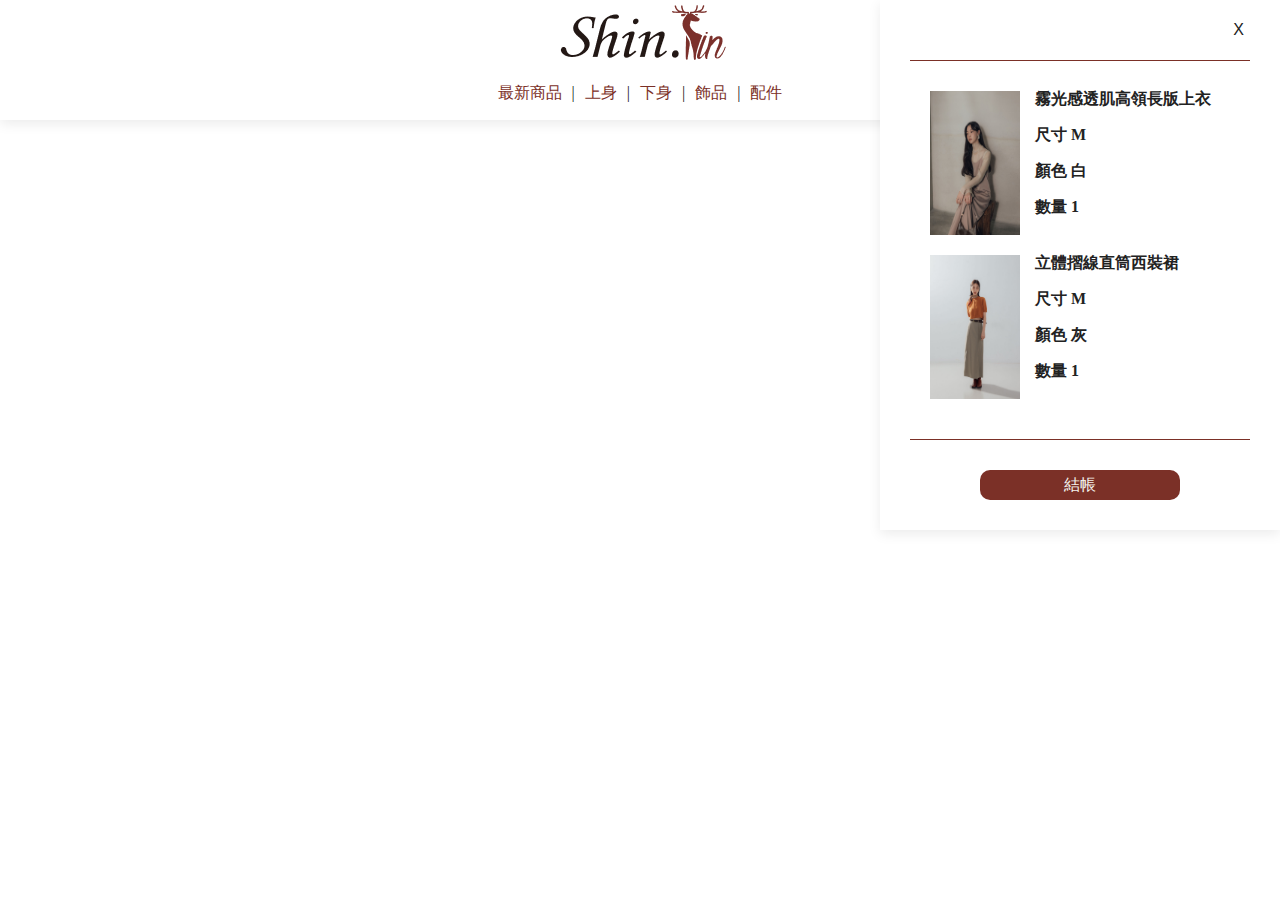
==== commit 561e8796: "feat: cart list basic style" ====
--- a/header.html
+++ b/header.html
@@ -48,6 +48,32 @@
           </span>
         </button>
       </div>
+      <div class="cart-list">
+        <button class="btn-close">X</button>
+        <div class="list-container">
+        <div class="products-list">
+          <div class="carts-product">
+            <img src="./images/00_header/cart01.jpg" alt="">
+            <div class="product-details">
+              <p>霧光感透肌高領長版上衣</p>
+              <p>尺寸 <span>M</span></p>
+              <p>顏色 <span>白</span></p>
+              <p>數量 <span>1</span></p>
+            </div>
+          </div>
+          <div class="carts-product">
+            <img src="./images/00_header/cart02.jpg" alt="">
+            <div class="product-details">
+              <p>立體摺線直筒西裝裙</p>
+              <p>尺寸 <span>M</span></p>
+              <p>顏色 <span>灰</span></p>
+              <p>數量 <span>1</span></p>
+            </div>
+          </div>
+        </div>
+        <button class="btn-checkout">結帳</button>
+        </div>
+      </div>
       <div class="hamburger-list">
         <div>
           <button class="btn-special"><a href="">優惠專區</a></button>
--- a/style/header.css
+++ b/style/header.css
@@ -2,8 +2,6 @@
   position: relative;
   height: 70px;
   box-shadow: 0 4px 12px 0 rgba(0, 0, 0, 0.08);
-  /* display: flex; */
-  /* flex-direction:column; */
 }
 
 /* 手機版logo外層容器 */
@@ -21,7 +19,8 @@
   height: 60px;
 }
 
-.header-logo-tab, .header-row2 {
+.header-logo-tab,
+.header-row2 {
   display: none;
 }
 
@@ -49,12 +48,12 @@
 /* 漢堡選單 */
 .hamburger-list {
   width: 20rem;
-  position: sticky;
+  position: fixed;
   flex-direction: column;
-  left: 100vw;
+  right: -15%;
   z-index: 1000;
   box-shadow: 0 4px 12px 0 rgba(0, 0, 0, 0.08);
-  display: none;
+  opacity: 0;
 }
 
 .hamburger-list.is-active {
@@ -70,12 +69,11 @@
   border: 0px;
   background-color: #7b3027;
   margin: 10px auto;
-  
 }
 
 .btn-special a {
   text-decoration: none;
-  color: #F4F3EE;
+  color: #f4f3ee;
   font-size: 1rem;
   letter-spacing: 20%;
 }
@@ -86,7 +84,7 @@
   align-items: center;
   width: 17rem;
   height: 45px;
-  background-color: #FFF;
+  background-color: #fff;
   margin: 10px auto;
   border: 0px;
   border-bottom: 1px solid #000;
@@ -101,7 +99,7 @@
 }
 
 .hamburger-list-bottom {
-  background-color: #BCB8B1;
+  background-color: #bcb8b1;
   border-top: 2px solid rgba(138, 129, 124, 0.25);
   display: flex;
   justify-content: space-around;
@@ -140,6 +138,109 @@
   padding: 0 10px;
 }
 
+.share-animation {
+  animation-name: share-animation;
+  animation-duration: 1s;
+  animation-fill-mode: forwards;
+  /* display: flex;
+    justify-content: space-around;
+    align-items: center; */
+}
+
+@keyframes share-animation {
+  from {
+    right: -15%;
+    opacity: 0;
+  }
+  to {
+    right: 0;
+    opacity: 1;
+    z-index: 20;
+  }
+}
+
+.share-animation-back {
+  animation-name: share-animation002;
+  animation-duration: 1s;
+  animation-fill-mode: forwards;
+}
+
+@keyframes share-animation002 {
+  from {
+    right: 0%;
+    opacity: 1;
+    z-index: 20;
+  }
+  to {
+    right: -15%;
+    opacity: 0;
+  }
+}
+
+/* 購物車選單 */
+.cart-list {
+  width: 25rem;
+  position: absolute;
+  top: 0px;
+  right: 0px;
+  flex-direction: column;
+  /* right: -15%; */
+  z-index: 1000;
+  box-shadow: 0 4px 12px 0 rgba(0, 0, 0, 0.08);
+  /* opacity: 0; */
+  background-color: #fff;
+}
+
+.btn-close {
+  float: right;
+  border: 0;
+  background-color: #fff;
+  margin: 20px 30px 10px;
+}
+
+.products-list {
+  border-top: 1px solid #7b3027;
+  border-bottom: 1px solid #7b3027;
+  margin: 10px 30px;
+  padding: 20px;
+}
+
+.carts-product {
+  display: flex;
+  margin: 10px 0 20px 0;
+}
+
+.carts-product img {
+  width: 30%;
+}
+
+.product-details {
+  width: 60%;
+  margin: 0 auto;
+}
+
+.product-details p {
+  display: block;
+  margin-bottom: 20px;
+  font-weight: 600;
+}
+
+.list-container {
+  clear: both;
+  display: flex;
+  flex-direction:column;
+}
+
+.btn-checkout {
+  border: 0px;
+  box-sizing: border-box;
+  background-color: #7b3027;
+  color: #f4f3ee;
+  width: 200px;
+  height: 30px;
+  border-radius: 10px;
+  margin: 20px auto 30px auto;
+}
 
 @media screen and (min-width: 36rem) {
   header {
@@ -148,20 +249,24 @@
   .header-logo {
     margin: 0 auto;
   }
-  .header-logo-mobile, .hamburger, .hamburger-list, .hamburger-list.is-active {
+  .header-logo-mobile,
+  .hamburger,
+  .hamburger-list,
+  .hamburger-list.is-active {
     display: none;
   }
-  .header-logo-tab, .header-row2 {
+  .header-logo-tab,
+  .header-row2 {
     display: flex;
   }
   .header-row2 {
     margin: 15px auto;
     justify-content: center;
     a {
-    text-decoration:none;
-    margin: 0 10px;
-    font-size: 1rem;
-    color: #7b3027;
+      text-decoration: none;
+      margin: 0 10px;
+      font-size: 1rem;
+      color: #7b3027;
     }
   }
 }
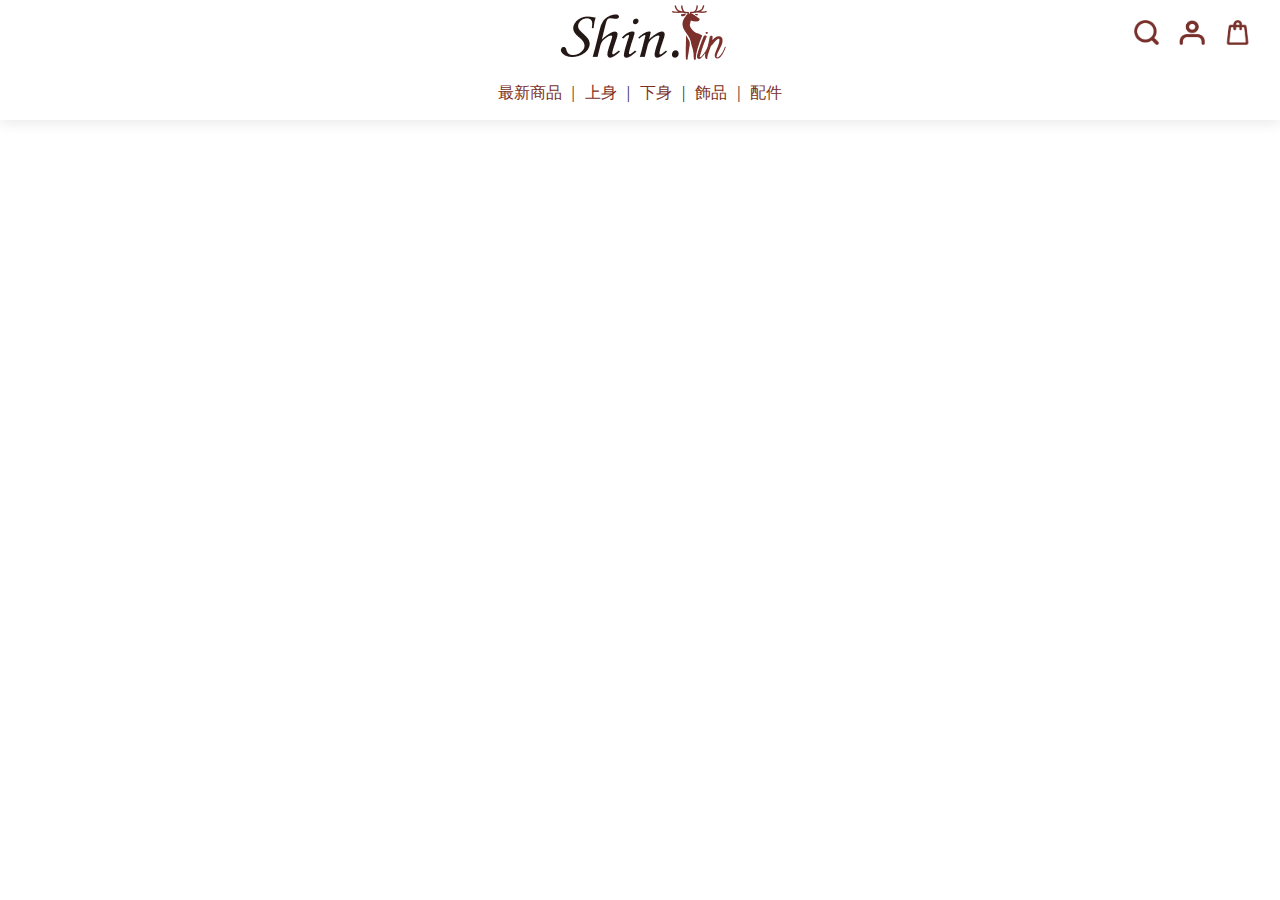
==== commit b21c3a10: "feat: cart list animation" ====
--- a/header.html
+++ b/header.html
@@ -40,8 +40,7 @@
           alt="會員中心"
         />
         </a>
-        <a href="">
-        <img class="header-icon" src="./images/00_icon/icon_cart.png" alt="購物車" /></a>
+        <img class="header-icon cart-btn" src="./images/00_icon/icon_cart.png" alt="購物車" />
         <button class="hamburger hamburger--squeeze" type="button">
           <span class="hamburger-box">
             <span class="hamburger-inner"></span>
--- a/style/header.css
+++ b/style/header.css
@@ -42,6 +42,7 @@
   height: 25px;
   padding: 10px;
   margin: 5px 0;
+  color: #7b3027;
   cursor: pointer;
 }
 
@@ -51,7 +52,7 @@
   position: fixed;
   flex-direction: column;
   right: -15%;
-  z-index: 1000;
+  z-index: 20;
   box-shadow: 0 4px 12px 0 rgba(0, 0, 0, 0.08);
   opacity: 0;
 }
@@ -142,9 +143,6 @@
   animation-name: share-animation;
   animation-duration: 1s;
   animation-fill-mode: forwards;
-  /* display: flex;
-    justify-content: space-around;
-    align-items: center; */
 }
 
 @keyframes share-animation {
@@ -179,15 +177,15 @@
 
 /* 購物車選單 */
 .cart-list {
+  position: fixed;
   width: 25rem;
-  position: absolute;
   top: 0px;
-  right: 0px;
+  right: -80%;
+  z-index: 1000;
   flex-direction: column;
-  /* right: -15%; */
-  z-index: 1000;
   box-shadow: 0 4px 12px 0 rgba(0, 0, 0, 0.08);
-  /* opacity: 0; */
+  /* display: none; */
+  opacity: 1;
   background-color: #fff;
 }
 
@@ -242,6 +240,40 @@
   margin: 20px auto 30px auto;
 }
 
+.cart-animation {
+  animation-name:cart-animation;
+  animation-duration: 1s;
+  animation-fill-mode: forwards;
+}
+
+@keyframes cart-animation {
+  from {
+    right: -80%;
+    opacity: 0;
+  }
+  to {
+    right: 0;
+    opacity: 1;
+  }
+}
+
+.cart-animation-back {
+  animation-name: cart-animation-back;
+  animation-duration: 1s;
+  animation-fill-mode: forwards;
+}
+
+@keyframes cart-animation-back {
+  from {
+    right: 0;
+    opacity: 1;
+  }
+  to {
+    right: -80%;
+    opacity: 0;
+  }
+}
+
 @media screen and (min-width: 36rem) {
   header {
     height: 120px;
